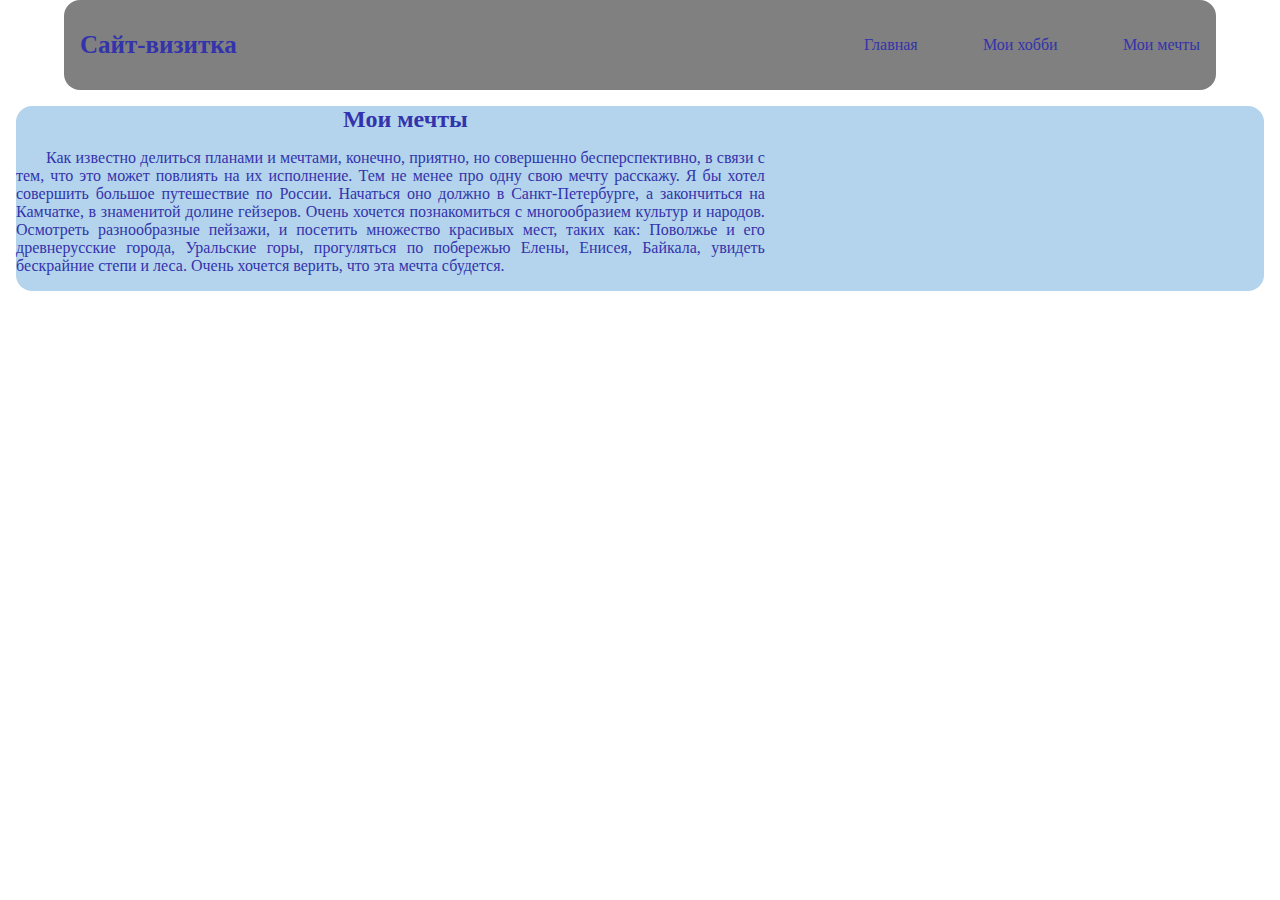
==== my-dreams.html @ c344bea7 "adding the project" ====
<!DOCTYPE html>
<html lang="en">
<head>
    <meta charset="UTF-8">
    <meta http-equiv="X-UA-Compatible" content="IE=edge">
    <meta name="viewport" content="width=device-width, initial-scale=1.0">
    <title>Visit Site - Dmitrij Kormakov</title>
    <link rel="stylesheet" href="./css/style.css">
</head>
<body>
    <header class="header main_header">
        <h1 class="header_heading main_header_heading">Сайт-визитка</h1>
        <nav class="header_nav main_nav">
            <ul class="header_menu">
                <li class="header_menu_li">
                    <a href="./index.html" class="header_menu_links">
                        Главная
                    </a>
                </li>
                <li class="header_menu_li">
                    <a href="./hobbies.html" class="header_menu_links">
                        Мои хобби
                    </a>
                </li>
                <li class="header_menu_li">
                    <a href="./my-dreams.html" class="header_menu_links">
                        Мои мечты
                    </a>
                </li>
            </ul>
        </nav>
    </header>
    <main class="main">
        <div class="main_div">
            <div class="my-dreams_info">
                <h2 class="my-dreams_text_h2">
                    Мои мечты
                </h2>
                <p class="my-dreams_text_p">
                    Как известно делиться планами и мечтами, конечно, приятно, но совершенно бесперспективно, в связи с тем, что это может повлиять на их исполнение. Тем не менее про одну свою мечту расскажу. Я бы хотел совершить большое путешествие по России. Начаться оно должно в Санкт-Петербурге, а закончиться на Камчатке, в знаменитой долине гейзеров. Очень хочется познакомиться с многообразием культур и народов. Осмотреть разнообразные пейзажи, и посетить множество красивых мест, таких как: Поволжье и его древнерусские города, Уральские горы, прогуляться по побережью Елены, Енисея, Байкала, увидеть бескрайние степи и леса. Очень хочется верить, что эта мечта сбудется.
                </p>
            </div>
        </div>
    </main>
</body>
</html>
---- css/style.css ----
html, body{
    width: 100%;
    height: 100%;
    margin: 0;
}

.header{
    width: 90%;
    height: 10%;
    background-color: grey;
    display: flex;
    justify-content: space-between;
    align-items: center;
    margin: 0 auto;
    padding: 1em;
    border-radius: 1em;
    box-sizing: border-box;
}

.header_heading{
    font-size: 25px;
    color: rgb(51, 51, 171);
}

.header_nav{
    width: 30%;
}

.header_menu{
    width: 100%;
    height: 100%;
    display: flex;
    justify-content: space-between;
    align-items: center;
    list-style: none;
    margin: 0;
    padding: 0;
    color: rgb(51, 51, 171);
    text-decoration: none;
}

.header_menu_li:nth-child(even){ /*псевдо-стили*/
    color: rgb(149, 149, 230);
}

.header_menu_links{
    text-decoration: none;
    color: rgb(51, 51, 171);
}

.main{
    width: 100%;
    height: 90%;
    padding: 1em;
    margin: 0;
    box-sizing: border-box;
}

.main_div{
    border-radius: 1em;
    background: rgb(180, 211, 236);
    text-indent: 30px;
    text-align: justify;
}

.main_profile_info_block{
    width: 80%;
    height: 100%;
    display: flex;
    justify-content: space-evenly;
    align-items: center;
}

.profile_info{
    width: 40%;
    height: 50%;
    display: flex;
    flex-direction: column;
}

.profile_photo{
    width: 70%;
    height: auto;
    border-radius: 1em;
}

.profile_username{
    margin: 0;
    padding-left: 6.5em;
    font-size: 14px;
    color: rgb(51, 51, 171);
}

.profile_description{
    width: 40%;
    height: 50%;
    box-sizing: border-box;
}

.profile_descr_text_h3{
    width: 100%;
    height: 100%;
    font-size: 20px;
    color: rgb(51, 51, 171);
}

.profile_descr_text_p{
    width: 100%;
    height: 100%;
    font-size: 16px;
    color: rgb(51, 51, 171);
}

/* Hobbies page Styles */

.hobbies_info{
    width: 60%;
    height: 50%;
    display: flex;
    flex-direction: column;
    justify-content: center;
}

.hobbies_text_h2{
    margin: 0;
    text-align: center;
    color: rgb(51, 51, 171);
}

.profile_text_h3{
    width: 100%;
    height: 100%;
    font-size: 20px;
    text-indent: 30px;
    text-align: center;
    color: rgb(51, 51, 171);
}

.hobbies_text_p{
    width: 100%;
    height: 100%;
    font-size: 16px;
    color: rgb(51, 51, 171);
}

/* My Dreams page Styles */
.my-dreams_info{
    width: 60%;
    height: 50%;
    display: flex;
    flex-direction: column;
    justify-content: center;
}

.my-dreams_text_h2{
    margin: 0;
    text-align: center;
    color: rgb(51, 51, 171);
}

.my-dreams_text_p{
    width: 100%;
    height: 100%;
    font-size: 16px;
    color: rgb(51, 51, 171);
}
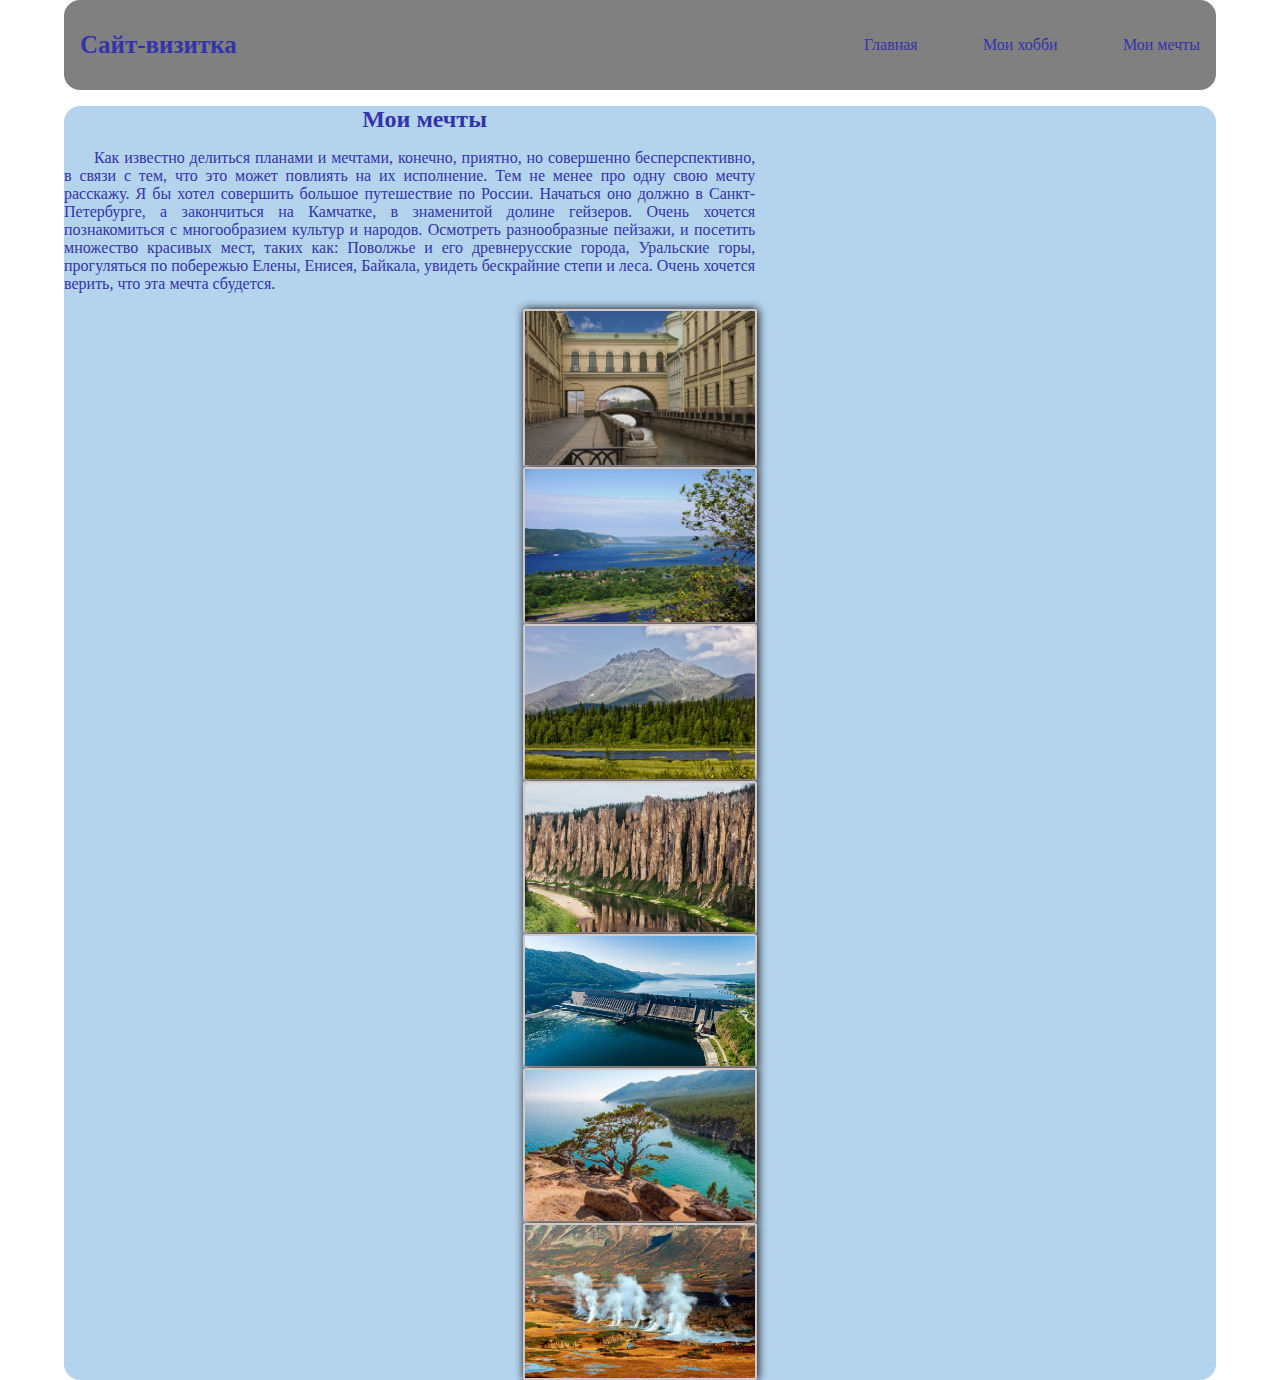
==== commit 33e43398: "changes - 2" ====
--- a/my-dreams.html
+++ b/my-dreams.html
@@ -40,6 +40,13 @@
                     Как известно делиться планами и мечтами, конечно, приятно, но совершенно бесперспективно, в связи с тем, что это может повлиять на их исполнение. Тем не менее про одну свою мечту расскажу. Я бы хотел совершить большое путешествие по России. Начаться оно должно в Санкт-Петербурге, а закончиться на Камчатке, в знаменитой долине гейзеров. Очень хочется познакомиться с многообразием культур и народов. Осмотреть разнообразные пейзажи, и посетить множество красивых мест, таких как: Поволжье и его древнерусские города, Уральские горы, прогуляться по побережью Елены, Енисея, Байкала, увидеть бескрайние степи и леса. Очень хочется верить, что эта мечта сбудется.
                 </p>
             </div>
+            <img class="img_main" src="./img/spb_zimniaja_kanavka.jpg" alt="spb_zimniaja_kanavka">
+            <img class="img_main" src="./img/Volga_Sokol_Samara.jpg" alt="Volga_Sokol_Samara">
+            <img class="img_main" src="./img/ural_manaraga_ozero.jpg" alt="ural_manaraga_ozero">
+            <img class="img_main" src="./img/reka_lena_stolby.jpg" alt="reka_lena_stolby">
+            <img class="img_main" src="./img/enisej_krasn_ges.jpg" alt="enisej_krasn_ges">
+            <img class="img_main" src="./img/bajkal.jpg" alt="bajkal">
+            <img class="img_main" src="./img/dolina-gejzerov-kamchatka.jpg" alt="dolina-gejzerov-kamchatka">
         </div>
     </main>
 </body>
--- a/css/style.css
+++ b/css/style.css
@@ -51,12 +51,15 @@
 .main{
     width: 100%;
     height: 90%;
-    padding: 1em;
     margin: 0;
     box-sizing: border-box;
 }
 
 .main_div{
+    margin: 1em 4em;
+    padding-top: 0;
+    padding-left: 0;
+    padding-right: 0;
     border-radius: 1em;
     background: rgb(180, 211, 236);
     text-indent: 30px;
@@ -76,17 +79,19 @@
     height: 50%;
     display: flex;
     flex-direction: column;
+    justify-content: center;
 }
 
 .profile_photo{
+    margin: 1em 1em;
     width: 70%;
     height: auto;
     border-radius: 1em;
 }
 
 .profile_username{
-    margin: 0;
-    padding-left: 6.5em;
+    margin-bottom: 1em;
+    padding: 0;
     font-size: 14px;
     color: rgb(51, 51, 171);
 }
@@ -117,8 +122,10 @@
     width: 60%;
     height: 50%;
     display: flex;
+    flex-wrap: wrap;
     flex-direction: column;
     justify-content: center;
+    align-items: center;
 }
 
 .hobbies_text_h2{
@@ -163,4 +170,55 @@
     height: 100%;
     font-size: 16px;
     color: rgb(51, 51, 171);
+}
+
+/* Images Style*/
+
+.img-mid{
+    width: 20%;
+    height: auto;
+    margin: auto auto;
+    border: 2px solid rgb(211, 201, 201);
+    border-radius: 5px;
+    box-shadow: 1px 0 10px rgb(0,0,0);
+}
+
+.img-left{
+    width: 40%;
+    height: auto;
+    margin: auto auto;
+    border: 2px solid rgb(211, 201, 201);
+    border-radius: 3px;
+    box-shadow: 1px 0 10px rgb(0,0,0);
+}
+
+.img_main{
+    width: 20%;
+    height: auto;
+    margin: auto auto;
+    display: flex;
+    flex-direction: column;
+    border: 2px solid rgb(211, 201, 201);
+    border-radius: 3px;
+    box-shadow: 1px 0 10px rgb(0,0,0);
+}
+
+.img-2{
+    width: 20%;
+    height: auto;
+    margin: auto auto;
+    display: flex;
+    border: 2px solid rgb(211, 201, 201);
+    border-radius: 3px;
+    box-shadow: 1px 0 10px rgb(0,0,0);
+}
+
+.img-3{
+    width: 20%;
+    height: auto;
+    margin: auto auto;
+    display: flex;
+    border: 2px solid rgb(211, 201, 201);
+    border-radius: 3px;
+    box-shadow: 1px 0 10px rgb(0,0,0);
 }